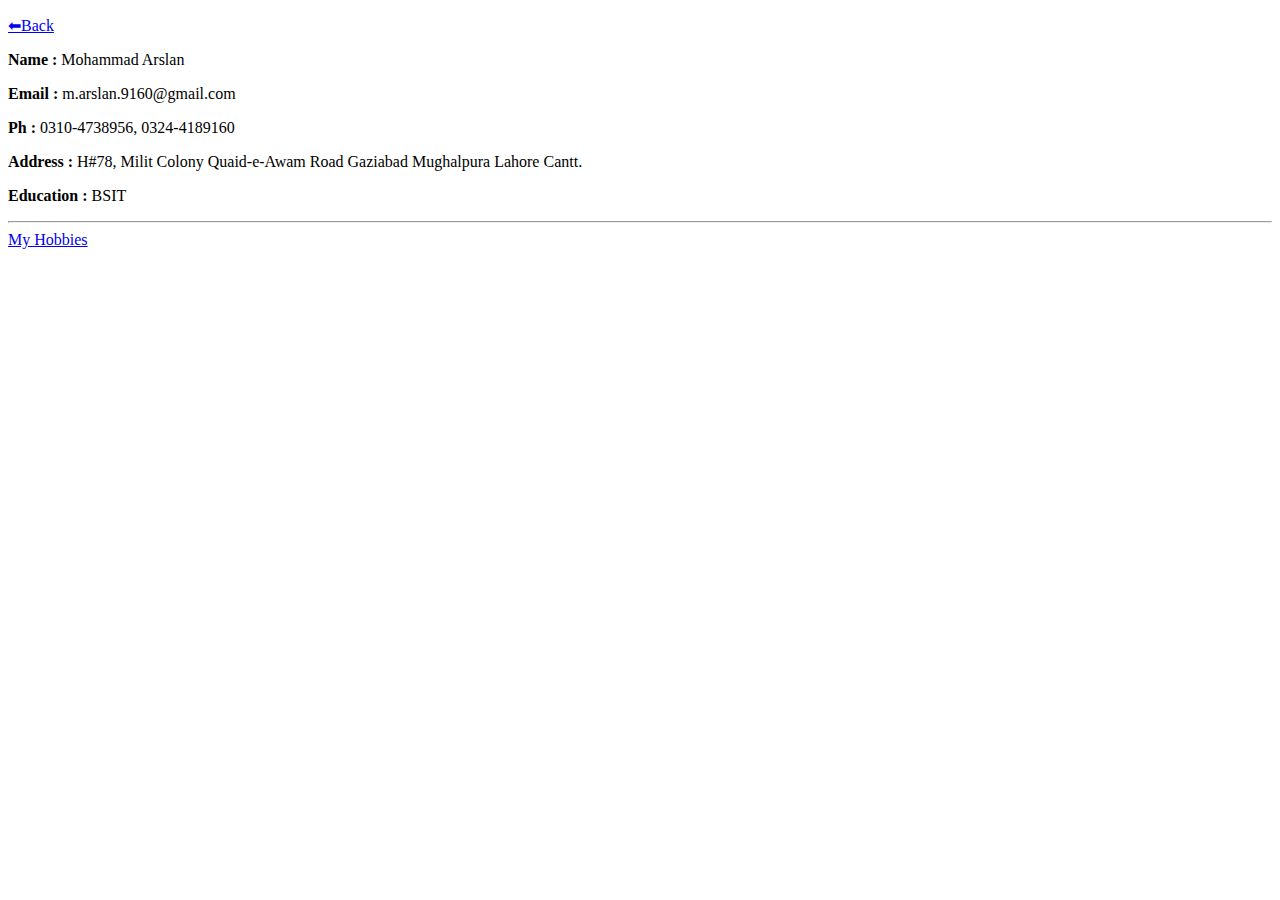
==== Contactinfo.html @ 9209a05d "Added initial cv website files" ====
<!DOCTYPE html>
<html lang="en">
	<head>
			<meta charset="UTF-8">
			<meta name="viewport" content="width=device-width, initial-scale=1.0">
			<meta http-equiv="X-UA-Compatible" content="ie=edge">
			<title>Example</title>
	</head>
	<body>
        <p><a href="cv.html">⬅Back</a></p>
        <p><b>Name :</b> Mohammad Arslan</p>
        <p><b>Email :</b> m.arslan.9160@gmail.com</p>
        <p><b>Ph :</b> 0310-4738956, 0324-4189160</p>
        <p><b>Address :</b> H#78, Milit Colony Quaid-e-Awam Road Gaziabad Mughalpura Lahore Cantt.</p>
        <p><b>Education :</b> BSIT</p>
        <hr>
		<a href="Hobbies.html" target="_blank">My Hobbies</a>

    </body>

    </html>
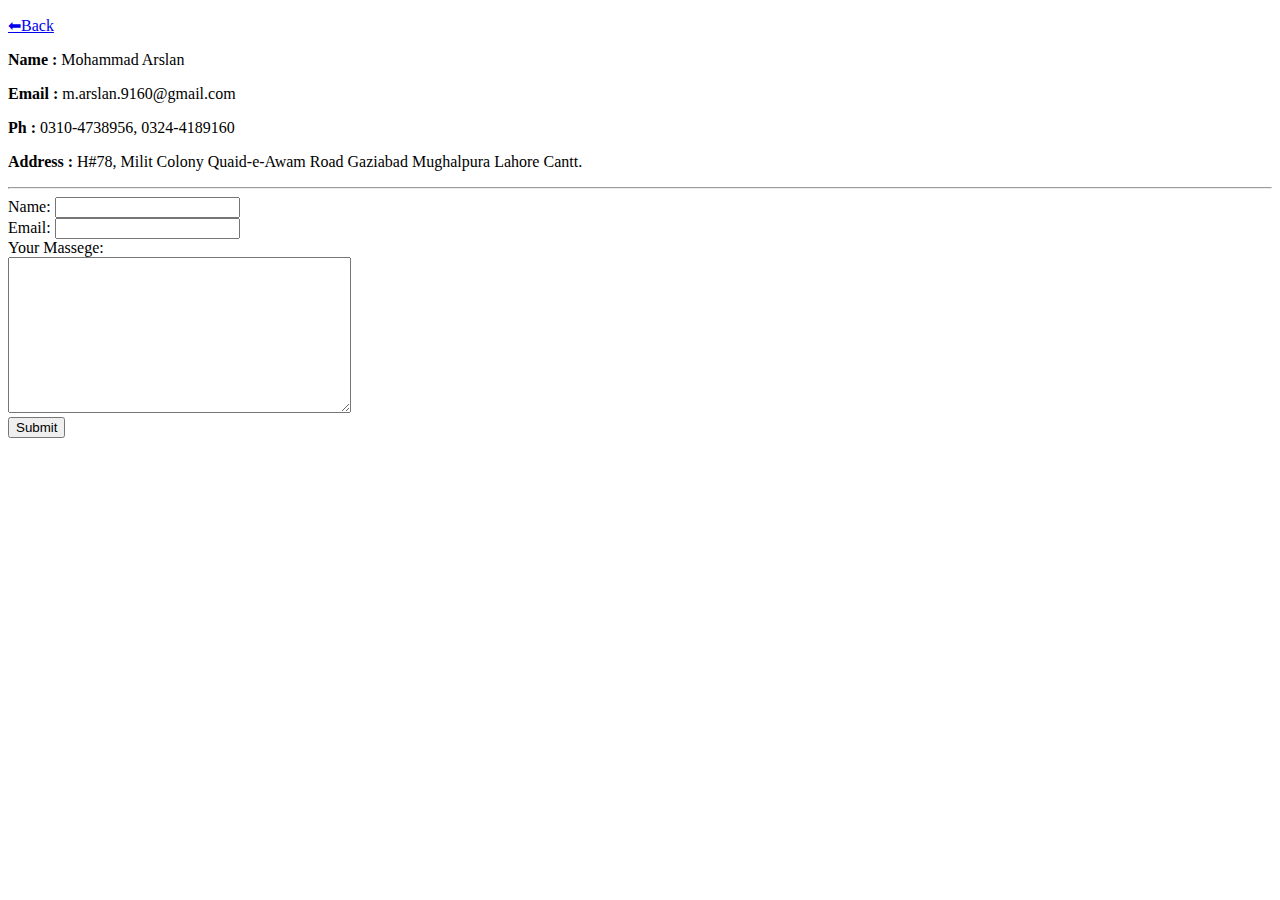
==== commit 7a158e8a: "added Contact information" ====
--- a/Contactinfo.html
+++ b/Contactinfo.html
@@ -4,17 +4,24 @@
 			<meta charset="UTF-8">
 			<meta name="viewport" content="width=device-width, initial-scale=1.0">
 			<meta http-equiv="X-UA-Compatible" content="ie=edge">
-			<title>Example</title>
+			<title>Contact information</title>
 	</head>
 	<body>
-        <p><a href="cv.html">⬅Back</a></p>
+        <p><a href="index.html">⬅Back</a></p>
         <p><b>Name :</b> Mohammad Arslan</p>
         <p><b>Email :</b> m.arslan.9160@gmail.com</p>
         <p><b>Ph :</b> 0310-4738956, 0324-4189160</p>
         <p><b>Address :</b> H#78, Milit Colony Quaid-e-Awam Road Gaziabad Mughalpura Lahore Cantt.</p>
-        <p><b>Education :</b> BSIT</p>
         <hr>
-		<a href="Hobbies.html" target="_blank">My Hobbies</a>
+        <form action="mailto:info@nexskill.com" method="post" enctype="text/plain">
+          <label>Name: </label>
+          <input type="text" name="yourName" value=""><br>
+          <label>Email: </label>
+          <input type="email" name="yourEmail" value=""><br>
+          <label>Your Massege: </label><br>
+          <textarea name="name" id="" cols="40" rows="10"></textarea><br>
+          <input type="Submit" name="">
+        </form>
 
     </body>
 
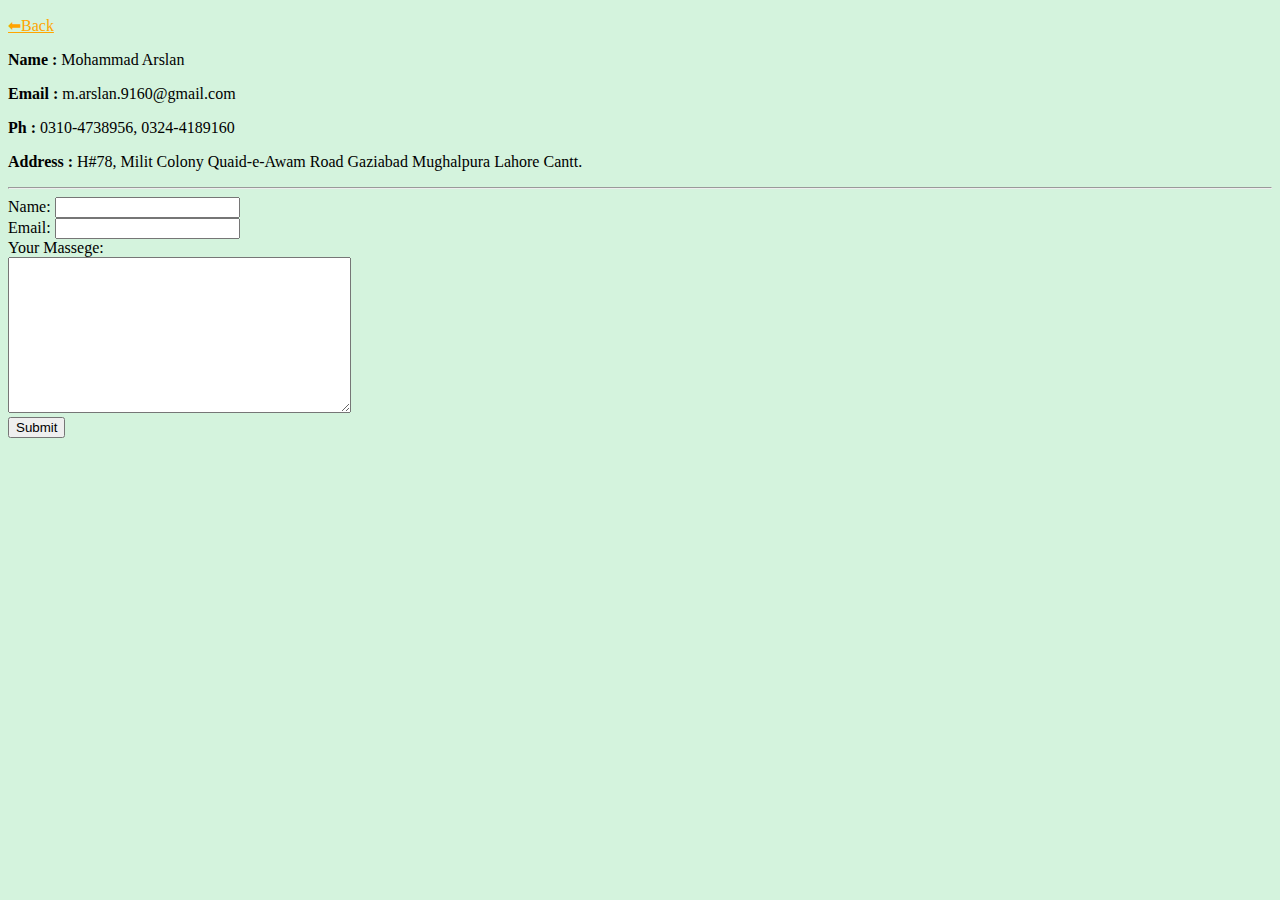
==== commit 16a41475: "Added table and iframes" ====
--- a/Contactinfo.html
+++ b/Contactinfo.html
@@ -3,7 +3,8 @@
 	<head>
 			<meta charset="UTF-8">
 			<meta name="viewport" content="width=device-width, initial-scale=1.0">
-			<meta http-equiv="X-UA-Compatible" content="ie=edge">
+      <meta http-equiv="X-UA-Compatible" content="ie=edge">
+      <link rel="stylesheet" href="Statics/CSS/style.css">
 			<title>Contact information</title>
 	</head>
 	<body>
--- a/Statics/CSS/style.css
+++ b/Statics/CSS/style.css
@@ -0,0 +1,22 @@
+ body {
+     background-color: #D4f3dD;
+ }
+h1 {
+    color: red;
+}
+h2 {
+     color: blue;
+}
+h3 {
+    color: blue;
+} 
+a {
+    color: orange;
+}
+.ARSLAN {
+    font-size: small;
+}
+#ARS {
+    color: green;
+    font-size: x-large;
+}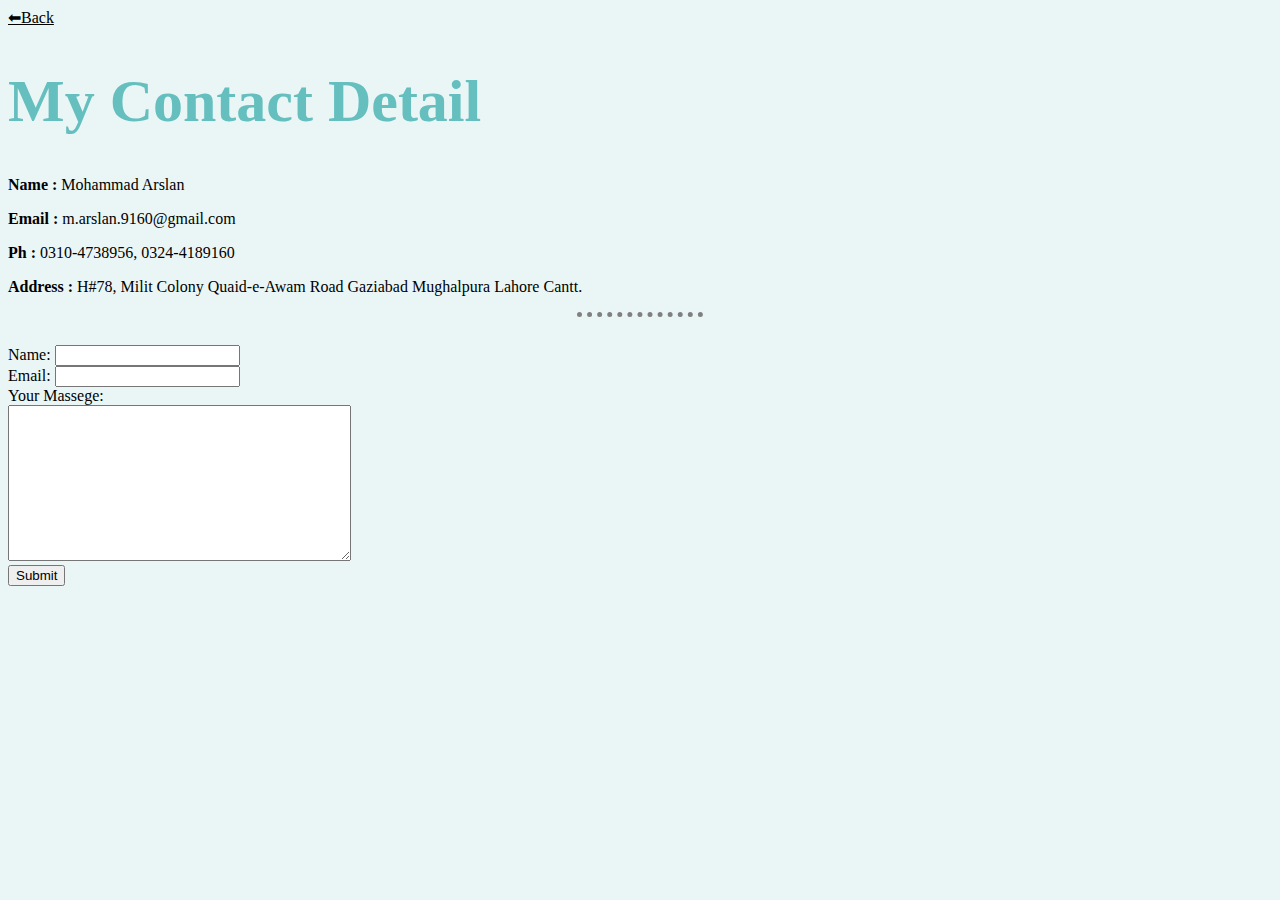
==== commit 6ce20a95: "Customize the full site" ====
--- a/Contactinfo.html
+++ b/Contactinfo.html
@@ -8,7 +8,9 @@
 			<title>Contact information</title>
 	</head>
 	<body>
-        <p><a href="index.html">⬅Back</a></p>
+        <a href="index.html">⬅Back</a>
+        <br>
+        <h1>My Contact Detail</h1>
         <p><b>Name :</b> Mohammad Arslan</p>
         <p><b>Email :</b> m.arslan.9160@gmail.com</p>
         <p><b>Ph :</b> 0310-4738956, 0324-4189160</p>
--- a/Statics/CSS/style.css
+++ b/Statics/CSS/style.css
@@ -1,22 +1,48 @@
- body {
-     background-color: #D4f3dD;
+/* Tag styling */
+body {
+     background-color: #eaf6f6;
  }
 h1 {
-    color: red;
+    color: #66bfbf;
+    font-size: 60px;
 }
 h2 {
-     color: blue;
+     color: #66bfbf;
+     font-size: 40px;
 }
 h3 {
-    color: blue;
+    color: #66bfbf;
+    font-size: 40px;
 } 
+hr {
+    border-style: none;
+    color: grey;
+    border-top-style: dotted;
+    height: 20px;
+    border-width: 5px;
+    width: 10%;
+}
 a {
-    color: orange;
+    color: black;
 }
-.ARSLAN {
-    font-size: small;
+a:hover {
+    color: #66bfbf;
 }
-#ARS {
-    color: green;
-    font-size: x-large;
-}+/* Class styling */
+.clearAll {
+    border-radius: 0%;
+}
+.specificWidth {
+    width: 200px;
+}
+/* Identification */
+#img {
+    border-radius: 100%;
+    height: 80px;
+    width: 80px;
+}
+#img2 {
+    border-radius: 100%;
+    height: 120px;
+    width: 120px;
+}
